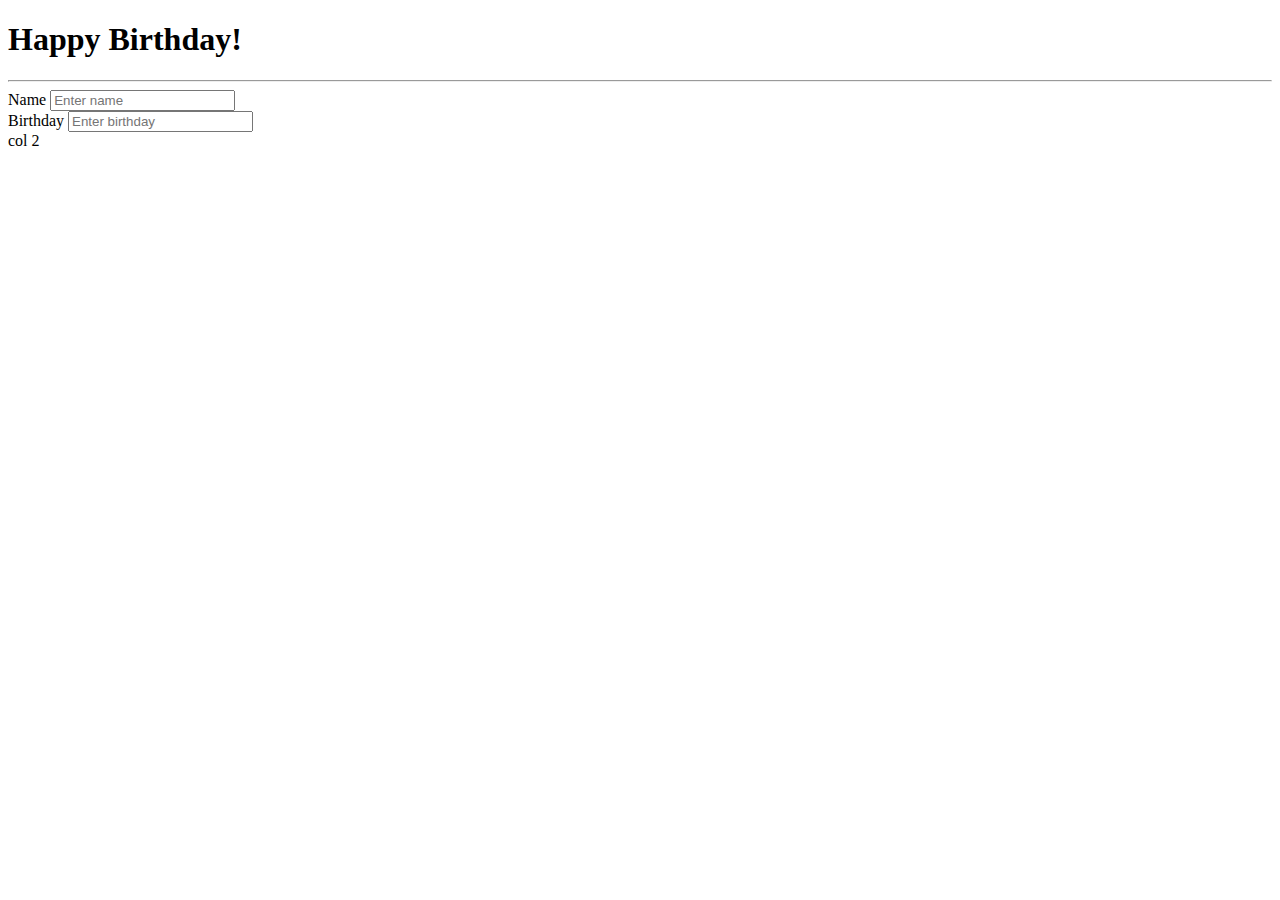
==== balloons.html @ 4d87175e "Initial" ====
﻿<!DOCTYPE html>
<html>
<head>
    <meta name="viewport" content="width=device-width">
    <meta charset="utf-8" />
    <title>Balloons</title>
    
    <!-- bootstrap -->
    <link rel="stylesheet" href="https://stackpath.bootstrapcdn.com/bootstrap/4.2.1/css/bootstrap.min.css" integrity="sha384-GJzZqFGwb1QTTN6wy59ffF1BuGJpLSa9DkKMp0DgiMDm4iYMj70gZWKYbI706tWS" crossorigin="anonymous">
    <!-- pickadate -->
    <link rel="stylesheet" href="css/default.css" />
    <link rel="stylesheet" href="css/default.date.css" />
</head>
<body>

    <!-- content -->
    <div class="container">
        <h1>Happy Birthday!</h1><hr />
        <form role="form">
            <div class="row">
                <div class="col-sm">
                    <div class="form-group">
                        <label for="name">Name</label>
                        <input type="text" class="form-control" id="name" placeholder="Enter name">
                    </div>
                    <div class="form-group">
                        <label for="birthday">Birthday</label>
                        <input type="text" class="form-control" id="birthday" placeholder="Enter birthday" />
                    </div>
                </div>
                <div class="col-sm">
                    col 2
                </div>
            </div>
        </form>
    </div>
    </div>


    <!-- jQuery -->
    <script src="https://code.jquery.com/jquery-3.3.1.slim.min.js" integrity="sha384-q8i/X+965DzO0rT7abK41JStQIAqVgRVzpbzo5smXKp4YfRvH+8abtTE1Pi6jizo" crossorigin="anonymous"></script>
    <!-- popper -->
    <script src="https://cdnjs.cloudflare.com/ajax/libs/popper.js/1.14.6/umd/popper.min.js" integrity="sha384-wHAiFfRlMFy6i5SRaxvfOCifBUQy1xHdJ/yoi7FRNXMRBu5WHdZYu1hA6ZOblgut" crossorigin="anonymous"></script>
    <!-- bootstrap -->
    <script src="https://stackpath.bootstrapcdn.com/bootstrap/4.2.1/js/bootstrap.min.js" integrity="sha384-B0UglyR+jN6CkvvICOB2joaf5I4l3gm9GU6Hc1og6Ls7i6U/mkkaduKaBhlAXv9k" crossorigin="anonymous"></script>
    <!-- pickadate -->
    <script src="/js/picker.js"></script>
    <script src="/js/picker.date.js"></script>
    <!-- custom js -->
    <script src="js/balloons.js"></script>
    
</body>
</html>
---- css/default.css ----
.picker {
    font-size: 16px;
    text-align: left;
    line-height: 1.2;
    color: #000;
    position: absolute;
    z-index: 10000;
    -webkit-user-select: none;
    -moz-user-select: none;
    -ms-user-select: none;
    user-select: none
}

.picker__input {
    cursor: default
}

.picker__input.picker__input--active {
    border-color: #0089ec
}

.picker__holder {
    width: 100%;
    overflow-y: auto;
    -webkit-overflow-scrolling: touch;
    position: fixed;
    transition: background .15s ease-out, -webkit-transform 0s .15s;
    transition: background .15s ease-out, transform 0s .15s;
    -webkit-backface-visibility: hidden
}

/*!
 * Default mobile-first, responsive styling for pickadate.js
 * Demo: http://amsul.github.io/pickadate.js
 */

.picker__frame, .picker__holder {
    top: 0;
    bottom: 0;
    left: 0;
    right: 0;
    -webkit-transform: translateY(100%);
    -ms-transform: translateY(100%);
    transform: translateY(100%)
}

.picker__frame {
    position: absolute;
    margin: 0 auto;
    min-width: 256px;
    max-width: 666px;
    width: 100%;
    -ms-filter: "progid:DXImageTransform.Microsoft.Alpha(Opacity=0)";
    filter: alpha(opacity=0);
    -moz-opacity: 0;
    opacity: 0;
    transition: all .15s ease-out
}

.picker__wrap {
    display: table;
    width: 100%;
    height: 100%
}

@media (min-height:33.875em) {
    .picker__frame {
        overflow: visible;
        top: auto;
        bottom: -100%;
        max-height: 80%
    }
    .picker__wrap {
        display: block
    }
}

.picker__box {
    background: #fff;
    display: table-cell;
    vertical-align: middle
}

@media (min-height:26.5em) {
    .picker__box {
        font-size: 1.25em
    }
}

@media (min-height:33.875em) {
    .picker__box {
        display: block;
        font-size: 1.33em;
        border: 1px solid #777;
        border-top-color: #898989;
        border-bottom-width: 0;
        border-radius: 5px 5px 0 0;
        box-shadow: 0 12px 36px 16px rgba(0, 0, 0, .24)
    }
}

@media (min-height:40.125em) {
    .picker__frame {
        margin-bottom: 7.5%
    }
    .picker__box {
        font-size: 1.5em;
        border-bottom-width: 1px;
        border-radius: 5px
    }
}

.picker--opened .picker__holder {
    -webkit-transform: translateY(0);
    -ms-transform: translateY(0);
    transform: translateY(0);
    zoom: 1;
    background: rgba(0, 0, 0, .32);
    transition: background .15s ease-out
}

.picker--opened .picker__frame {
    -webkit-transform: translateY(0);
    -ms-transform: translateY(0);
    transform: translateY(0);
    -ms-filter: "progid:DXImageTransform.Microsoft.Alpha(Opacity=100)";
    filter: alpha(opacity=100);
    -moz-opacity: 1;
    opacity: 1
}

@media (min-height:33.875em) {
    .picker--opened .picker__frame {
        top: auto;
        bottom: 0
    }
}
---- css/default.date.css ----
.picker__footer, .picker__header, .picker__table {
    text-align: center
}

.picker__day--highlighted, .picker__select--month:focus, .picker__select--year:focus {
    border-color: #0089ec
}

.picker__box {
    padding: 0 1em
}

.picker__header {
    position: relative;
    margin-top: .75em
}

.picker__month, .picker__year {
    font-weight: 500;
    display: inline-block;
    margin-left: .25em;
    margin-right: .25em
}

.picker__year {
    color: #999;
    font-size: .8em;
    font-style: italic
}

.picker__select--month, .picker__select--year {
    border: 1px solid #b7b7b7;
    height: 2em;
    padding: .5em;
    margin-left: .25em;
    margin-right: .25em
}

.picker__select--month {
    width: 35%
}

.picker__select--year {
    width: 22.5%
}

.picker__nav--next, .picker__nav--prev {
    position: absolute;
    padding: .5em 1.25em;
    width: 1em;
    height: 1em;
    box-sizing: content-box;
    top: -.25em
}

.picker__nav--prev {
    left: -1em;
    padding-right: 1.25em
}

.picker__nav--next {
    right: -1em;
    padding-left: 1.25em
}

@media (min-width:24.5em) {
    .picker__select--month, .picker__select--year {
        margin-top: -.5em
    }
    .picker__nav--next, .picker__nav--prev {
        top: -.33em
    }
    .picker__nav--prev {
        padding-right: 1.5em
    }
    .picker__nav--next {
        padding-left: 1.5em
    }
}

.picker__nav--next:before, .picker__nav--prev:before {
    content: " ";
    border-top: .5em solid transparent;
    border-bottom: .5em solid transparent;
    border-right: .75em solid #000;
    width: 0;
    height: 0;
    display: block;
    margin: 0 auto
}

.picker__nav--next:before {
    border-right: 0;
    border-left: .75em solid #000
}

.picker__nav--next:hover, .picker__nav--prev:hover {
    cursor: pointer;
    color: #000;
    background: #b1dcfb
}

.picker__nav--disabled, .picker__nav--disabled:before, .picker__nav--disabled:before:hover, .picker__nav--disabled:hover {
    cursor: default;
    background: 0 0;
    border-right-color: #f5f5f5;
    border-left-color: #f5f5f5
}

.picker--focused .picker__day--highlighted, .picker__day--highlighted:hover, .picker__day--infocus:hover, .picker__day--outfocus:hover {
    color: #000;
    cursor: pointer;
    background: #b1dcfb
}

.picker__table {
    border-collapse: collapse;
    border-spacing: 0;
    table-layout: fixed;
    font-size: inherit;
    width: 100%;
    margin-top: .75em;
    margin-bottom: .5em
}

@media (min-height:33.875em) {
    .picker__table {
        margin-bottom: .75em
    }
}

.picker__table td {
    margin: 0;
    padding: 0
}

.picker__weekday {
    width: 14.285714286%;
    font-size: .75em;
    padding-bottom: .25em;
    color: #999;
    font-weight: 500
}

@media (min-height:33.875em) {
    .picker__weekday {
        padding-bottom: .5em
    }
}

.picker__day {
    padding: .3125em 0;
    font-weight: 200;
    border: 1px solid transparent
}

.picker__day--today {
    position: relative
}

.picker__day--today:before {
    content: " ";
    position: absolute;
    top: 2px;
    right: 2px;
    width: 0;
    height: 0;
    border-top: .5em solid #0059bc;
    border-left: .5em solid transparent
}

.picker__day--disabled:before {
    border-top-color: #aaa
}

.picker__day--outfocus {
    color: #ddd
}

.picker--focused .picker__day--selected, .picker__day--selected, .picker__day--selected:hover {
    background: #0089ec;
    color: #fff
}

.picker--focused .picker__day--disabled, .picker__day--disabled, .picker__day--disabled:hover {
    background: #f5f5f5;
    border-color: #f5f5f5;
    color: #ddd;
    cursor: default
}

.picker__day--highlighted.picker__day--disabled, .picker__day--highlighted.picker__day--disabled:hover {
    background: #bbb
}

.picker__button--clear, .picker__button--close, .picker__button--today {
    border: 1px solid #fff;
    background: #fff;
    font-size: .8em;
    padding: .66em 0;
    font-weight: 700;
    width: 33%;
    display: inline-block;
    vertical-align: bottom
}

.picker__button--clear:hover, .picker__button--close:hover, .picker__button--today:hover {
    cursor: pointer;
    color: #000;
    background: #b1dcfb;
    border-bottom-color: #b1dcfb
}

.picker__button--clear:focus, .picker__button--close:focus, .picker__button--today:focus {
    background: #b1dcfb;
    border-color: #0089ec;
    outline: 0
}

.picker__button--clear:before, .picker__button--close:before, .picker__button--today:before {
    position: relative;
    display: inline-block;
    height: 0
}

.picker__button--clear:before, .picker__button--today:before {
    content: " ";
    margin-right: .45em
}

.picker__button--today:before {
    top: -.05em;
    width: 0;
    border-top: .66em solid #0059bc;
    border-left: .66em solid transparent
}

.picker__button--clear:before {
    top: -.25em;
    width: .66em;
    border-top: 3px solid #e20
}

.picker__button--close:before {
    content: "\D7";
    top: -.1em;
    vertical-align: top;
    font-size: 1.1em;
    margin-right: .35em;
    color: #777
}

.picker__button--today[disabled], .picker__button--today[disabled]:hover {
    background: #f5f5f5;
    border-color: #f5f5f5;
    color: #ddd;
    cursor: default
}

.picker__button--today[disabled]:before {
    border-top-color: #aaa
}
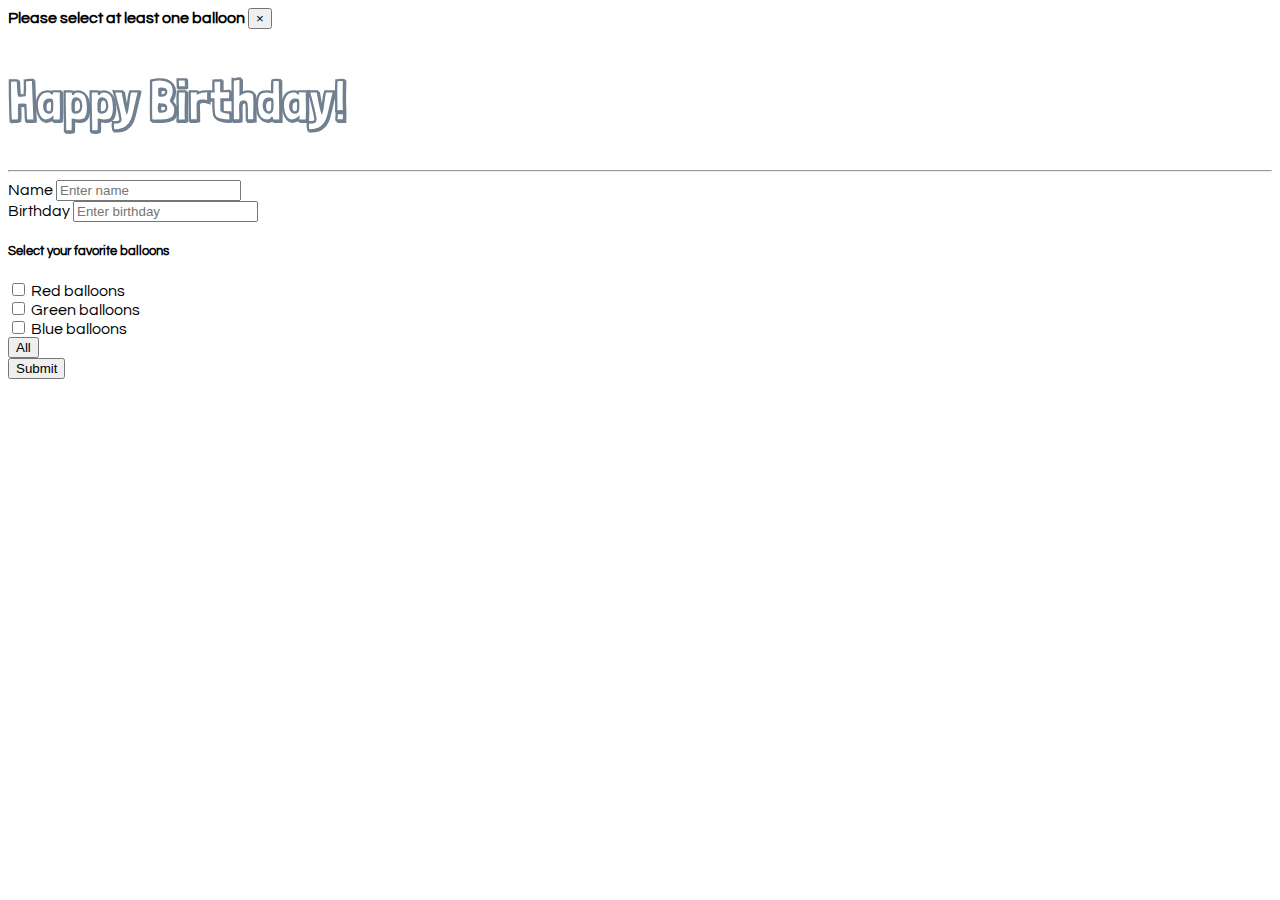
==== commit 6d711706: "balloons update" ====
--- a/balloons.html
+++ b/balloons.html
@@ -10,12 +10,46 @@
     <!-- pickadate -->
     <link rel="stylesheet" href="css/default.css" />
     <link rel="stylesheet" href="css/default.date.css" />
+    <!-- google font -->
+    <link href="https://fonts.googleapis.com/css?family=Londrina+Shadow|Questrial" rel="stylesheet">
+    <!--Animate css-->
+    <link rel="stylesheet" href="https://cdnjs.cloudflare.com/ajax/libs/animate.css/4.1.1/animate.min.css"/>
+    <!-- custom css -->
+    <style>
+        h1 {
+            font-family: 'Londrina Shadow';
+            color: slategray;
+            font-size: 3.5em;
+        }
+
+        body {
+            font-family: 'Questrial';
+        }
+
+        h1.animated {
+            display: inline-block;
+        }
+
+        .ball{
+            visibility: hidden;
+        }
+        
+    </style>
 </head>
 <body>
 
+    <div id="toast" class="toast">
+        <div class="toast-header">
+            <strong class="mr-auto" id="Warn">Please select at least one balloon</strong>
+            <button type="button" class="ml-2 mb-1 close" data-dismiss="toast" aria-label="Close">
+                <span aria-hidden="true">&times;</span>
+            </button>
+        </div>
+    </div>
+
     <!-- content -->
     <div class="container">
-        <h1>Happy Birthday!</h1><hr />
+        <h1 id="heading">Happy Birthday!</h1><hr />
         <form role="form">
             <div class="row">
                 <div class="col-sm">
@@ -27,13 +61,33 @@
                         <label for="birthday">Birthday</label>
                         <input type="text" class="form-control" id="birthday" placeholder="Enter birthday" />
                     </div>
+                    <div class="card">
+                        <div class="card-body">
+                            <h5 class="card-title">Select your favorite balloons</h5>
+                            <div class="form-group form-check">
+                                <input type="checkbox" class="form-check-input" id="red">
+                                <label class="redLabel form-check-label" for="red">Red balloons</label>
+                            </div>
+                            <div class="form-group form-check">
+                                <input type="checkbox" class="form-check-input" id="green">
+                                <label class="greenLabel form-check-label" for="green">Green balloons</label>
+                            </div>
+                            <div class="form-group form-check">
+                                <input type="checkbox" class="form-check-input" id="blue">
+                                <label class="blueLabel form-check-label" for="blue">Blue balloons</label>
+                            </div>
+                            <button id="checkAll" type="button">All</button>
+                       </div>
+                    <button type="button" class="btn btn-outline-primary mt-3" id="submit">Submit</button>
+                    </div>
                 </div>
                 <div class="col-sm">
-                    col 2
+                    <img src="media/redBalloon.png" class="ball" alt="red balloon" id="redImg" />
+                    <img src="media/greenBalloon.png" class="ball" alt="green balloon" id="greenImg" />
+                    <img src="media/blueBalloon.png" class="ball" alt="blue balloon" id="blueImg" />
                 </div>
             </div>
         </form>
-    </div>
     </div>
 
 
